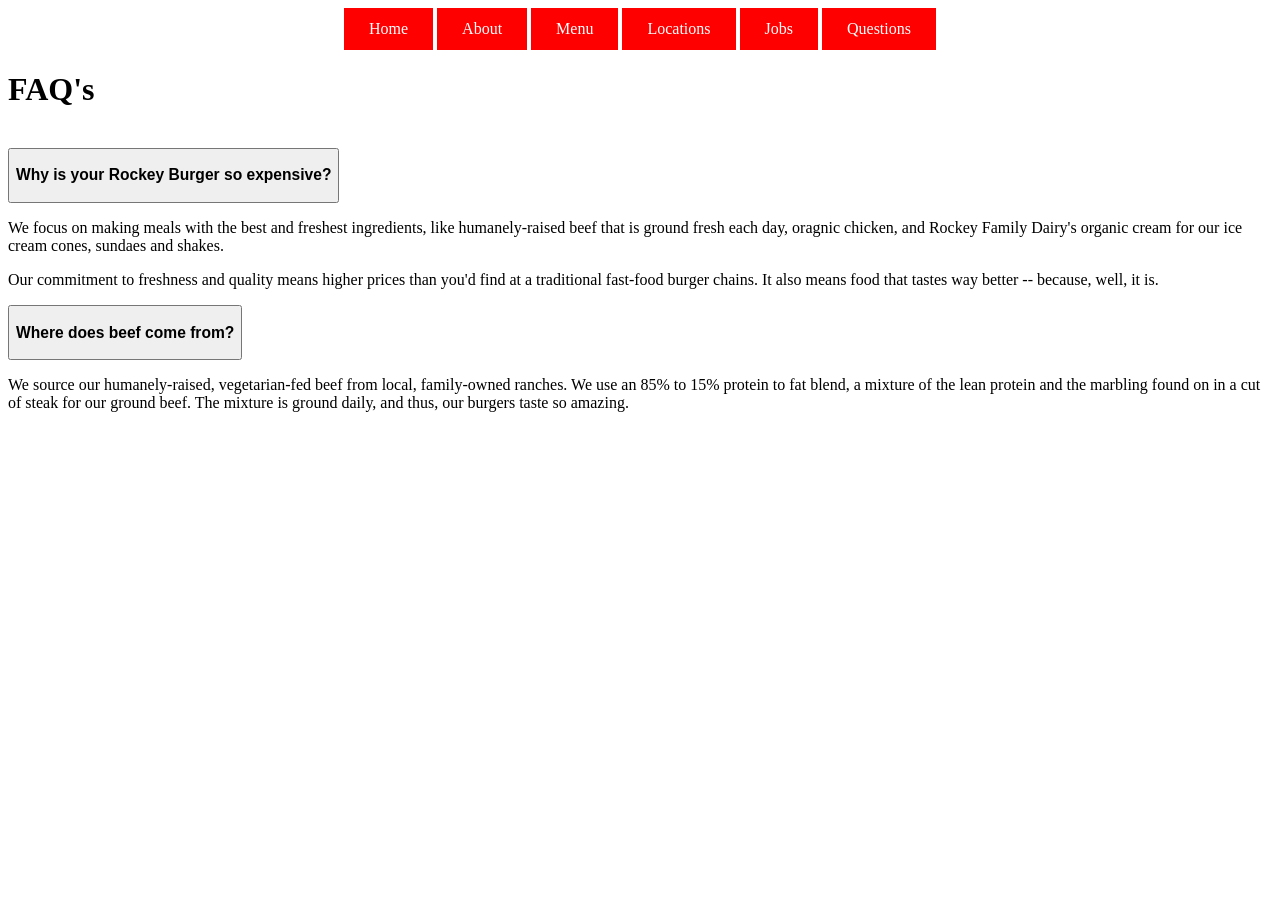
==== Desktop/rockey_burger/rockeyquestions.html @ c4ae5c32 "first commit" ====
<!DOCTYPE html>
<html lang="en" xmlns="http://www.w3.org/1999/html">
<head>
    <link rel="stylesheet" type="text/css" href="styles.css">
    <meta charset="UTF-8">
    <title>FAQ's</title>
    <style>
     .p
    </style>
</head>
</body>
    <div>
    <ul class="nav">
        <li><a href="rockeyindex.html">Home</a></li>
        <li><a href="aboutpage.html">About</a></li>
        <li><a href="Menu.html">Menu</a></li>
        <li><a href="rockeylocations.html">Locations</a></li>
        <li><a href="jobspage.html">Jobs</a></li>
        <li><a href="rockeyquestions.html">Questions</a></li>
    </ul>
    </div>
    <h1> FAQ's</h1>
 <div>
    <br>
    <button><h3> Why is your Rockey Burger so expensive? </h3></button>
    <p class="p">We focus on making meals with the best and freshest ingredients, like humanely-raised beef that is ground fresh each day, oragnic chicken, and Rockey Family Dairy's organic cream for our ice cream cones, sundaes and shakes.</p>
    <p class="p">Our commitment to freshness and quality means higher prices than you'd find at a traditional fast-food burger chains. It also means food that tastes way better -- because, well, it is.</p>
 </div>
    <div>
        <button><h3> Where does beef come from? </h3></button>
        <p class="p">We source our humanely-raised, vegetarian-fed beef from local, family-owned ranches. We use an 85% to 15% protein to fat blend, a mixture of the lean protein and the marbling found on in a cut of steak for our ground beef. The mixture is ground daily, and thus, our burgers taste so amazing.</p>
    </div>
</div>

</body>
</html>
---- Desktop/rockey_burger/styles.css ----
.nav{
    list-style:none;
    margin-top: 0px;
    padding:0;
    text-align: center;
}

.nav li{
    display:inline;

}
.nav a{
    display:inline-block;
    padding:10px;
    color: white;
    background-color: red;
    padding-right: 25px;
    padding-top: 12px;
    padding-bottom: 12px;
    padding-left: 25px;
    text-decoration: none;
}

.container-img {
    width: 100%;
    height: 100%;
}

.container-img img {
    display: block;
    margin-left: auto;
    margin-right: auto;
}

.centered-footer a {
    display: block;
    margin-left: auto;
    margin-right: auto;
}

.centered-footer {
    width: 100%;
    height: 100%;

}

.blur-test {
    -ms-filter: progid:DXImageTransform.Microsoft.Alpha(Opacity=100);
    filter: progid:DXImageTransform.Microsoft.Alpha(Opacity=100);
}
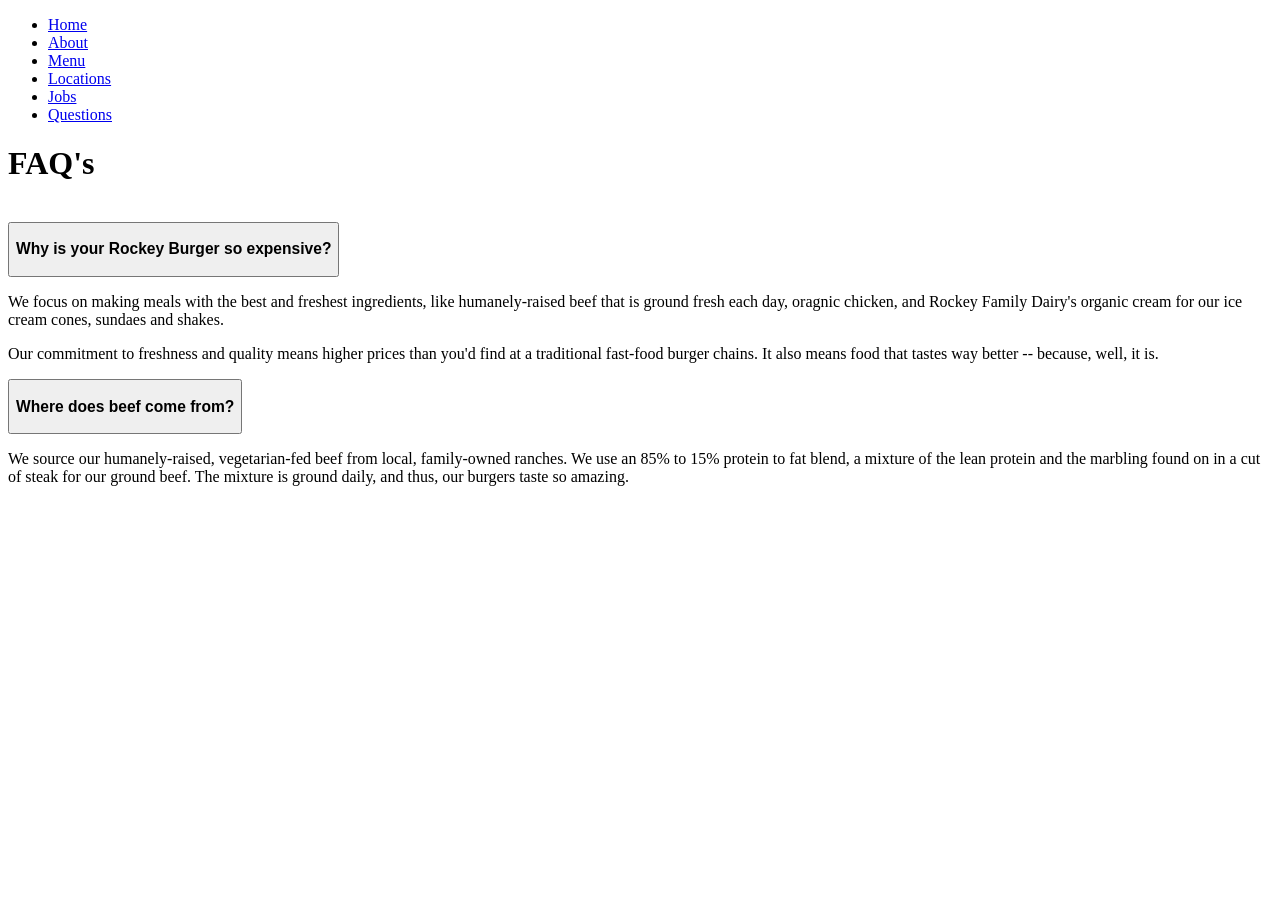
==== commit 8b38325d: "Update rockeyquestions.html" ====
--- a/Desktop/rockey_burger/rockeyquestions.html
+++ b/Desktop/rockey_burger/rockeyquestions.html
@@ -1,7 +1,6 @@
 <!DOCTYPE html>
 <html lang="en" xmlns="http://www.w3.org/1999/html">
 <head>
-    <link rel="stylesheet" type="text/css" href="styles.css">
     <meta charset="UTF-8">
     <title>FAQ's</title>
     <style>
@@ -33,4 +32,4 @@
 </div>
 
 </body>
-</html>+</html>
